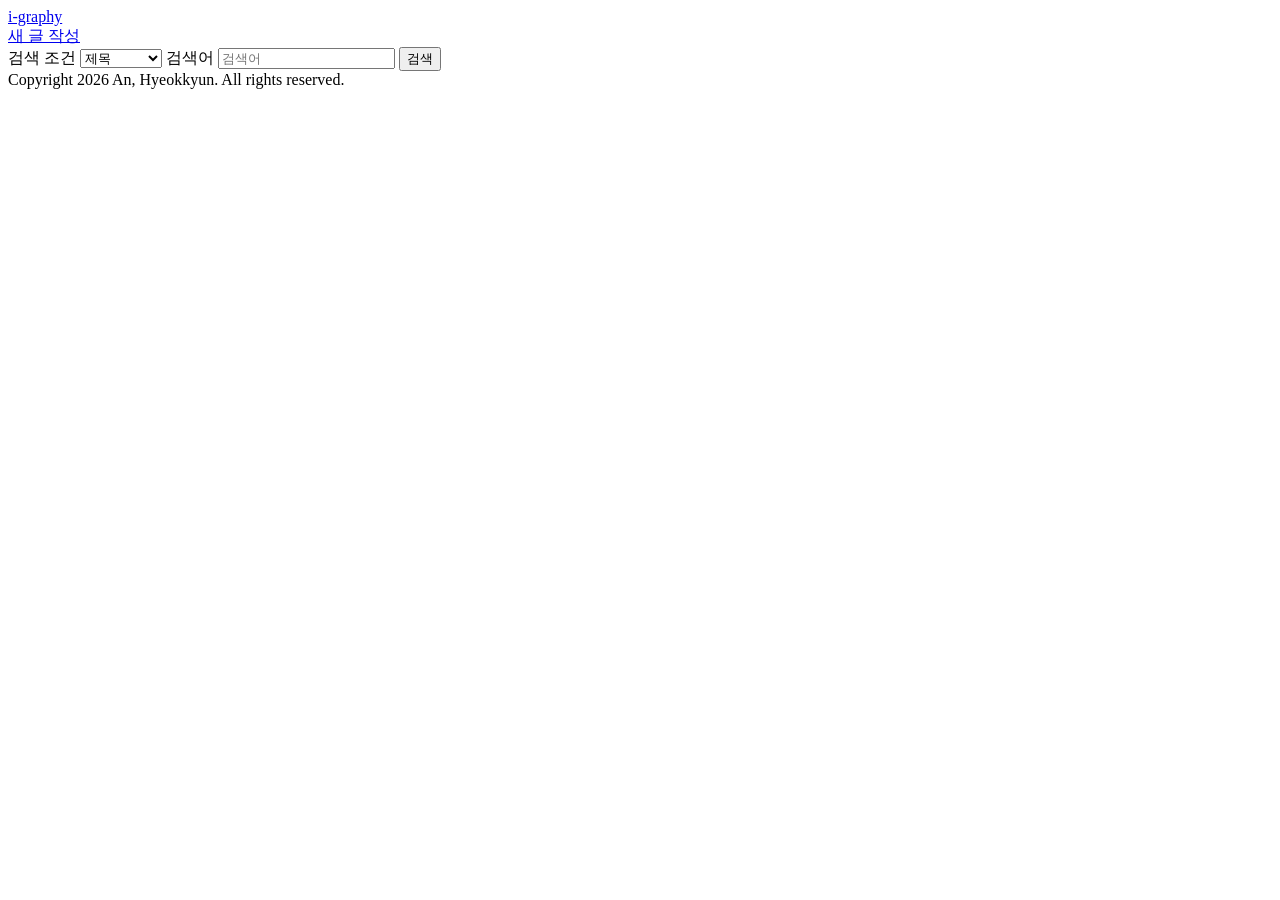
==== frontend/board.html @ 0460a5f1 "create all project files initial version" ====
<!DOCTYPE html>
<html lang="ko">
<head>
    <meta charset="UTF-8">
    <meta name="viewport" content="width=device-width, initial-scale=1.0">
    <title>i-graphy · Board</title>
    <link rel="stylesheet" href="/css/style.css">
</head>
<body>
<header class="site-header">
    <a class="site-name" href="/">i-graphy</a>
</header>
<main class="page-content">
    <section class="board-header">
        <a class="button button-primary" href="/new-post">새 글 작성</a>
        <form id="search-form" class="search-form">
            <label class="sr-only" for="search-type">검색 조건</label>
            <select id="search-type" name="search_type">
                <option value="title">제목</option>
                <option value="content">내용</option>
                <option value="title_content">제목+내용</option>
            </select>
            <label class="sr-only" for="search-input">검색어</label>
            <input id="search-input" name="search" type="search" placeholder="검색어">
            <button class="button" type="submit">검색</button>
        </form>
    </section>

    <section aria-live="polite">
        <div id="board-list"></div>
        <nav id="pagination" class="pagination" aria-label="페이지 이동"></nav>
    </section>
</main>
<footer>Copyright 2026 An, Hyeokkyun. All rights reserved.</footer>
<script src="/js/board.js"></script>
</body>
</html>
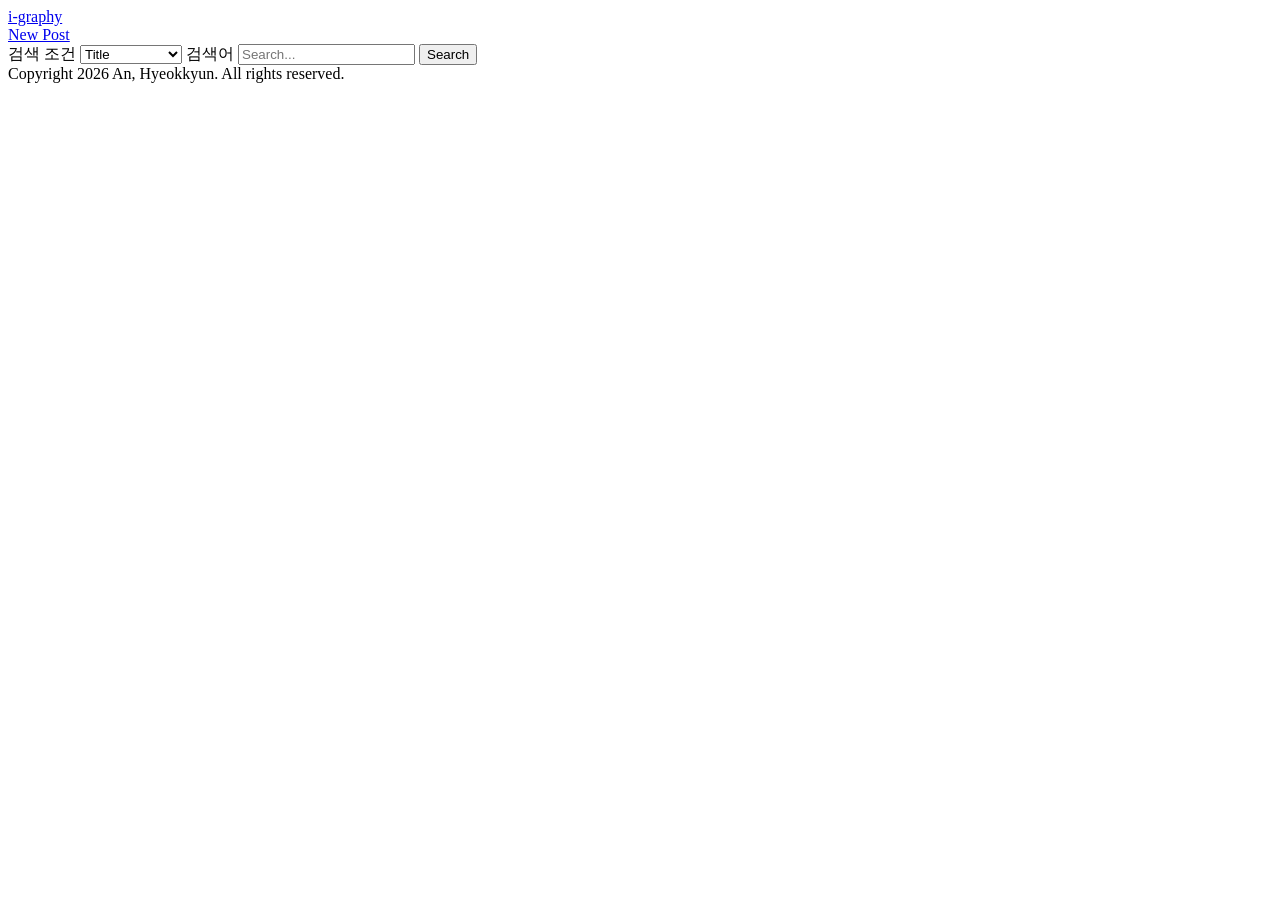
==== commit 6a7bb1f4: "adjust typography" ====
--- a/frontend/board.html
+++ b/frontend/board.html
@@ -10,28 +10,42 @@
 <header class="site-header">
     <a class="site-name" href="/">i-graphy</a>
 </header>
+
 <main class="page-content">
-    <section class="board-header">
-        <a class="button button-primary" href="/new-post">새 글 작성</a>
-        <form id="search-form" class="search-form">
-            <label class="sr-only" for="search-type">검색 조건</label>
-            <select id="search-type" name="search_type">
-                <option value="title">제목</option>
-                <option value="content">내용</option>
-                <option value="title_content">제목+내용</option>
-            </select>
-            <label class="sr-only" for="search-input">검색어</label>
-            <input id="search-input" name="search" type="search" placeholder="검색어">
-            <button class="button" type="submit">검색</button>
-        </form>
-    </section>
+    <section aria-live="polite">
+        <div class="board-create-action">
+            <a class="button button-primary" href="/new-post">New Post</a>
+        </div>
 
-    <section aria-live="polite">
         <div id="board-list"></div>
+
+        <div class="board-search-action">
+            <form id="search-form" class="search-form">
+                <label class="sr-only" for="search-type">검색 조건</label>
+                <select id="search-type" name="search_type">
+                    <option value="title">Title</option>
+                    <option value="content">Content</option>
+                    <option value="title_content">Title+Content</option>
+                </select>
+
+                <label class="sr-only" for="search-input">검색어</label>
+                <input
+                    id="search-input"
+                    name="search"
+                    type="search"
+                    placeholder="Search..."
+                >
+
+                <button class="button" type="submit">Search</button>
+            </form>
+        </div>
+
         <nav id="pagination" class="pagination" aria-label="페이지 이동"></nav>
     </section>
 </main>
+
 <footer>Copyright 2026 An, Hyeokkyun. All rights reserved.</footer>
+
 <script src="/js/board.js"></script>
 </body>
-</html>
+</html>
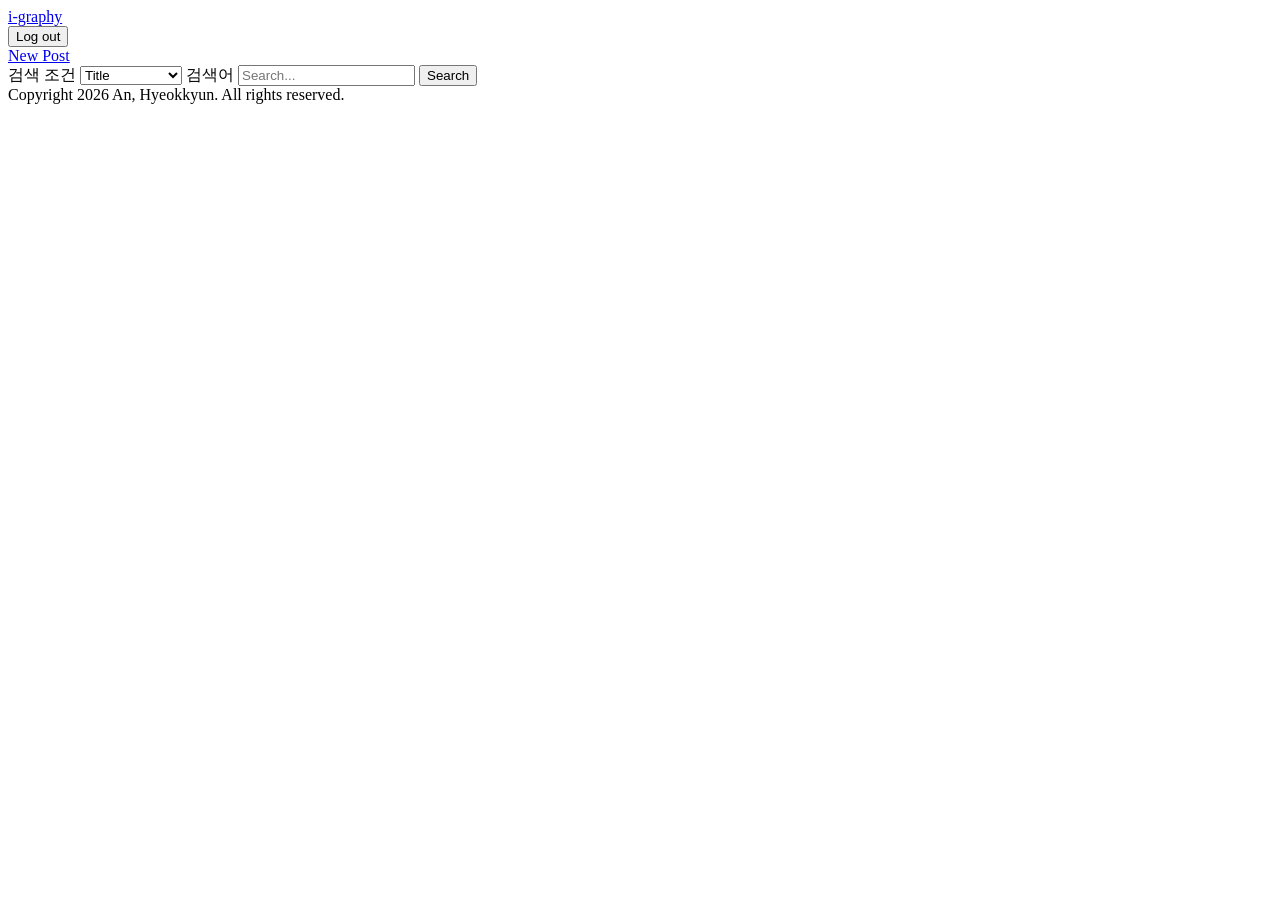
==== commit e89ba6f9: "Add account registration and session authentication" ====
--- a/frontend/board.html
+++ b/frontend/board.html
@@ -9,16 +9,12 @@
 <body>
 <header class="site-header">
     <a class="site-name" href="/">i-graphy</a>
+    <div class="account-bar"><span id="current-account"></span><button id="logout-button" class="button" type="button">Log out</button></div>
 </header>
-
 <main class="page-content">
     <section aria-live="polite">
-        <div class="board-create-action">
-            <a class="button button-primary" href="/new-post">New Post</a>
-        </div>
-
+        <div class="board-create-action"><a class="button button-primary" href="/new-post">New Post</a></div>
         <div id="board-list"></div>
-
         <div class="board-search-action">
             <form id="search-form" class="search-form">
                 <label class="sr-only" for="search-type">검색 조건</label>
@@ -27,25 +23,16 @@
                     <option value="content">Content</option>
                     <option value="title_content">Title+Content</option>
                 </select>
-
                 <label class="sr-only" for="search-input">검색어</label>
-                <input
-                    id="search-input"
-                    name="search"
-                    type="search"
-                    placeholder="Search..."
-                >
-
+                <input id="search-input" name="search" type="search" placeholder="Search...">
                 <button class="button" type="submit">Search</button>
             </form>
         </div>
-
         <nav id="pagination" class="pagination" aria-label="페이지 이동"></nav>
     </section>
 </main>
-
 <footer>Copyright 2026 An, Hyeokkyun. All rights reserved.</footer>
-
+<script src="/js/auth-status.js"></script>
 <script src="/js/board.js"></script>
 </body>
-</html>+</html>
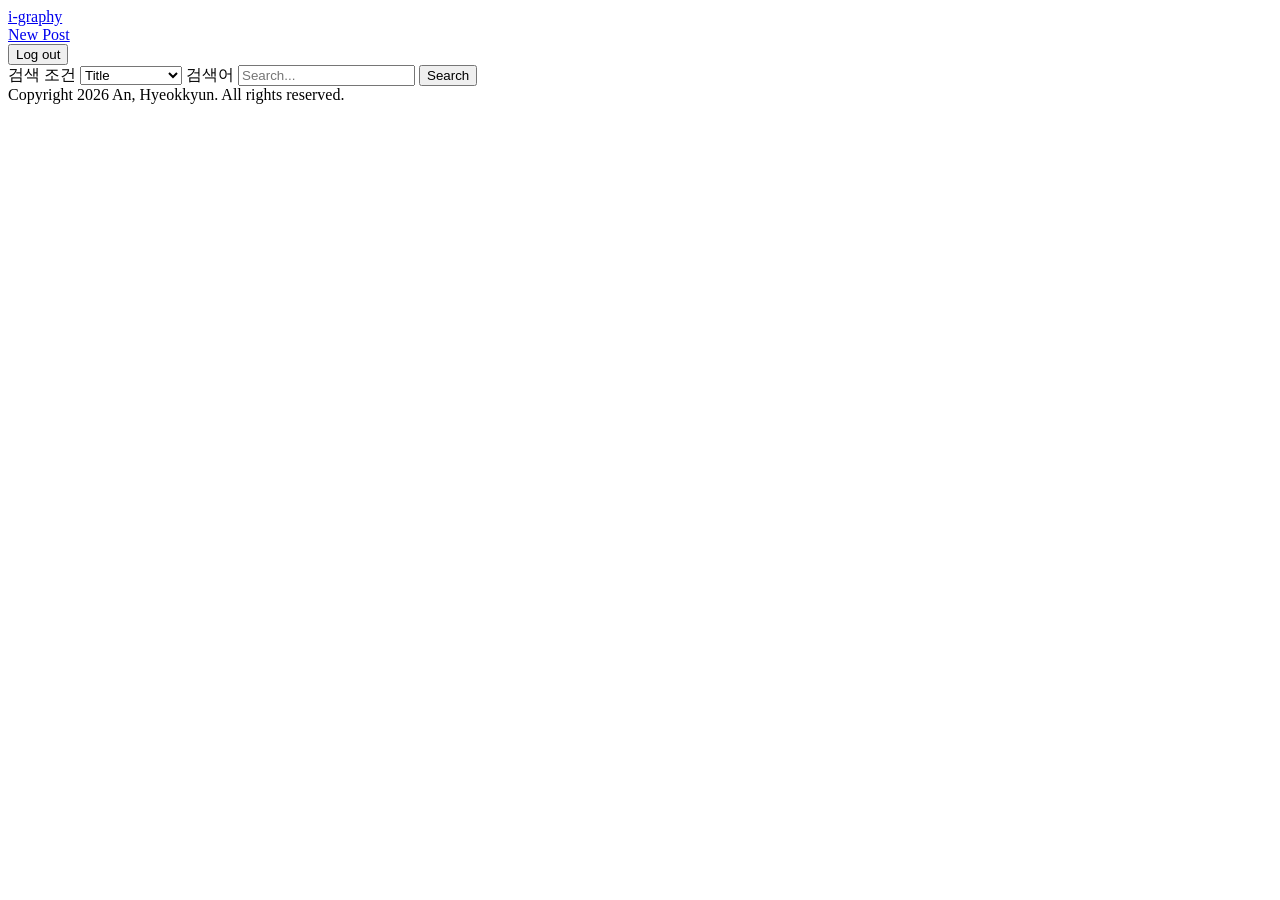
==== commit b31320be: "change Log out and New Post button" ====
--- a/frontend/board.html
+++ b/frontend/board.html
@@ -9,11 +9,13 @@
 <body>
 <header class="site-header">
     <a class="site-name" href="/">i-graphy</a>
-    <div class="account-bar"><span id="current-account"></span><button id="logout-button" class="button" type="button">Log out</button></div>
 </header>
 <main class="page-content">
     <section aria-live="polite">
-        <div class="board-create-action"><a class="button button-primary" href="/new-post">New Post</a></div>
+        <div class="board-create-action">
+            <a class="button button-primary" href="/new-post">New Post</a>
+            <div class="account-bar"><span id="current-account"></span><button id="logout-button" class="button" type="button">Log out</button></div>
+        </div>
         <div id="board-list"></div>
         <div class="board-search-action">
             <form id="search-form" class="search-form">
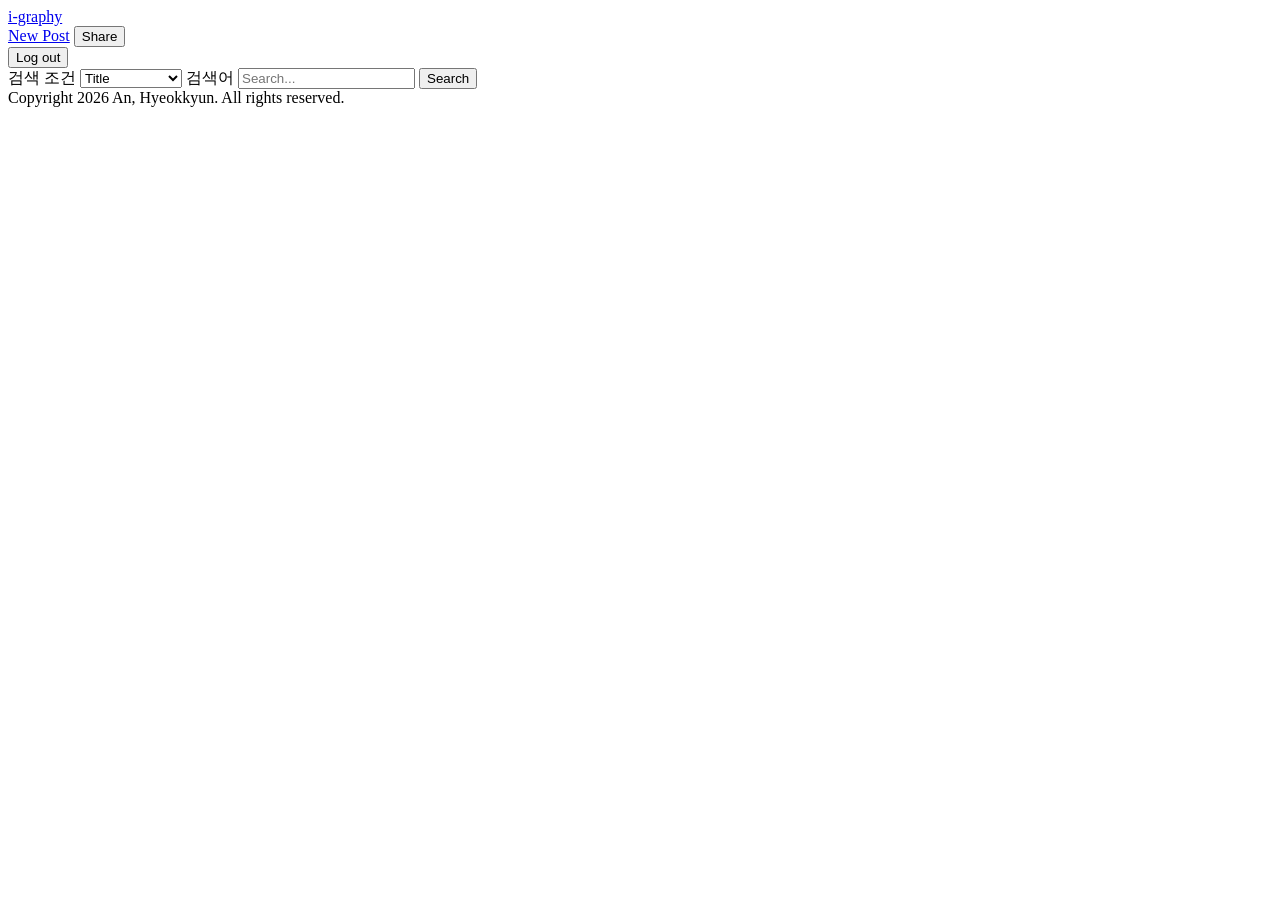
==== commit 5e8a4da2: "Add share controls to board and post pages" ====
--- a/frontend/board.html
+++ b/frontend/board.html
@@ -13,7 +13,10 @@
 <main class="page-content">
     <section aria-live="polite">
         <div class="board-create-action">
-            <a class="button button-primary" href="/new-post">New Post</a>
+            <div class="board-primary-actions">
+                <a class="button button-primary" href="/new-post">New Post</a>
+                <button id="board-share-button" class="button" type="button">Share</button>
+            </div>
             <div class="account-bar"><span id="current-account"></span><button id="logout-button" class="button" type="button">Log out</button></div>
         </div>
         <div id="board-list"></div>
@@ -35,6 +38,7 @@
 </main>
 <footer>Copyright 2026 An, Hyeokkyun. All rights reserved.</footer>
 <script src="/js/auth-status.js"></script>
+<script src="/js/sharing-ui.js"></script>
 <script src="/js/board.js"></script>
 </body>
-</html>
+</html>
